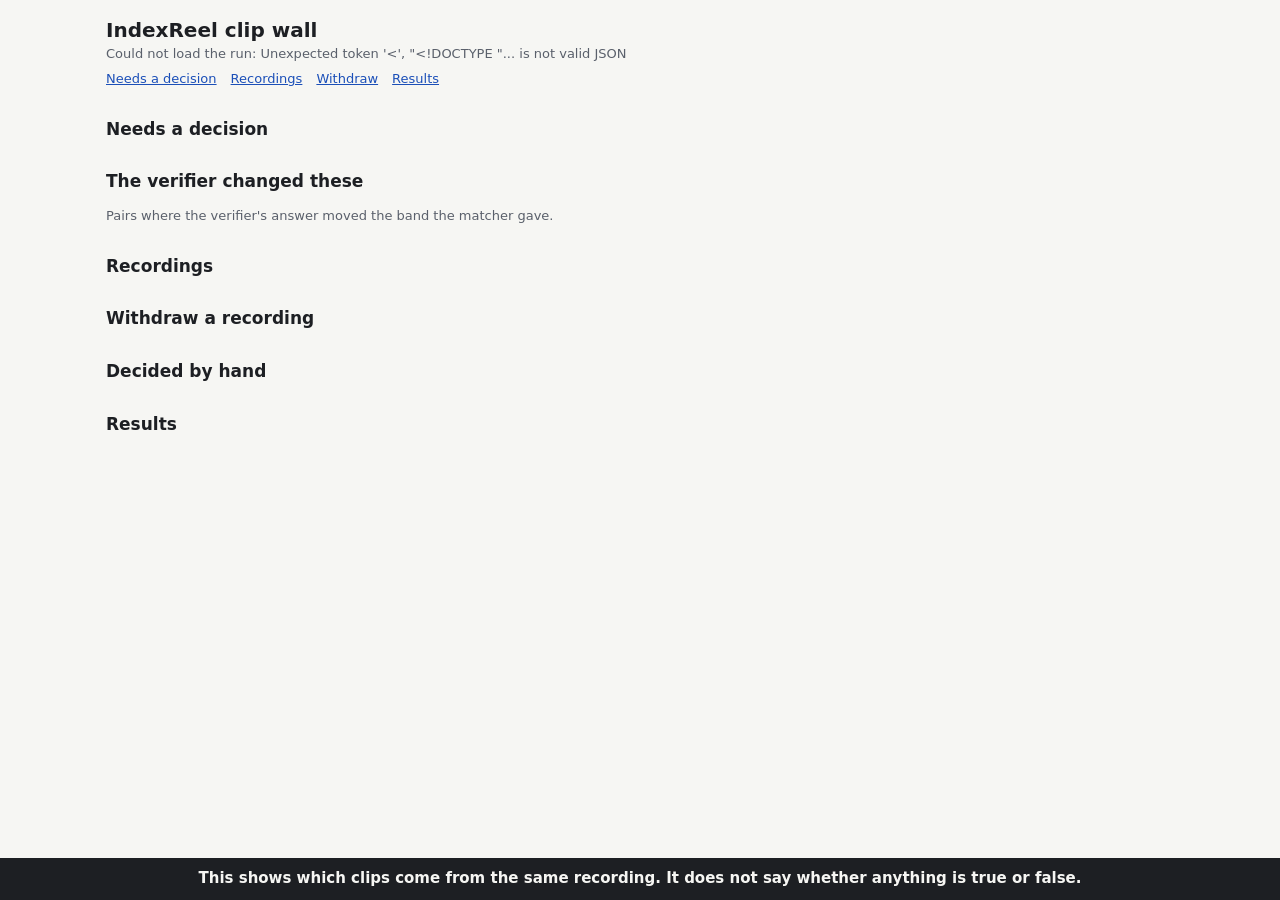
==== src/indexreel/wall/index.html @ c5a27085 "Earlier copies: each copy line says how it was checked. A copy trace marked automatic (the verifier " ====
<!doctype html>
<html lang="en">
<head>
<meta charset="utf-8">
<meta name="viewport" content="width=device-width, initial-scale=1">
<meta name="mode" content="live">
<title>IndexReel clip wall</title>
<style>
:root {
  --bg: #f6f6f3; --card: #ffffff; --ink: #1d1f23; --muted: #5a606b; --line: #d6d8dd;
  --merged: #1f6f43; --unresolved: #9a5b00; --apart: #5a606b; --single: #3b4a6b; --hand: #5b3fa0;
  --accent: #1b4fb8; --warn-bg: #fff3d6; --lost: #b3261e;
}
@media (prefers-color-scheme: dark) {
  :root {
    --bg: #15171a; --card: #1e2125; --ink: #e8e9ec; --muted: #a2a8b3; --line: #343941;
    --merged: #5fcf94; --unresolved: #f0b04a; --apart: #a2a8b3; --single: #8fa6d8; --hand: #b9a4f2;
    --accent: #7fa6ff; --warn-bg: #3a3020; --lost: #ff8a80;
  }
}
* { box-sizing: border-box; }
body { margin: 0; background: var(--bg); color: var(--ink); font: 15px/1.45 system-ui, sans-serif; padding-bottom: 64px; }
header, main { max-width: 1100px; margin: 0 auto; padding: 0 16px; }
header { padding-top: 16px; }
h1 { font-size: 20px; margin: 0; }
h2 { font-size: 17px; margin: 28px 0 8px; }
a { color: var(--accent); }
summary { cursor: pointer; margin: 8px 0; font-weight: 600; }
.muted { color: var(--muted); }
.small { font-size: 13px; }
.card { background: var(--card); border: 1px solid var(--line); border-radius: 8px; padding: 12px; margin: 0 0 12px; }
.badge { display: inline-block; border: 1px solid currentColor; border-radius: 4px; padding: 0 6px; font-size: 12px; font-weight: 600; }
.merged { color: var(--merged); } .unresolved { color: var(--unresolved); } .apart { color: var(--apart); }
.single, .compilation, .partial { color: var(--single); } .hand { color: var(--hand); }
.chips { display: flex; flex-wrap: wrap; gap: 6px; margin: 8px 0; }
.chip { border: 1px solid var(--line); border-radius: 4px; padding: 2px 8px; font-size: 13px; }
.pair { display: grid; grid-template-columns: minmax(0, 340px) minmax(0, 1fr); gap: 16px; }
@media (max-width: 700px) { .pair { grid-template-columns: 1fr; } }
.pair img { width: 100%; height: auto; border: 1px solid var(--line); border-radius: 4px; display: block; }
.noimg { border: 1px dashed var(--line); border-radius: 4px; padding: 24px 8px; text-align: center; }
.meter { position: relative; height: 10px; background: var(--line); border-radius: 5px; margin: 14px 0 4px; }
.meter i { position: absolute; top: -4px; width: 2px; height: 18px; background: var(--ink); }
.meter b { position: absolute; top: -3px; width: 14px; height: 14px; margin-left: -7px; border-radius: 50%; background: var(--accent); }
.times { border-collapse: collapse; font-size: 13px; margin: 6px 0; }
.times td, .times th { padding: 1px 10px 1px 0; text-align: left; font-weight: normal; }
.times th { color: var(--muted); }
.actions { display: flex; flex-wrap: wrap; gap: 8px; align-items: center; margin-top: 10px; }
button { font: inherit; padding: 5px 12px; border-radius: 6px; border: 1px solid var(--line); background: var(--card); color: var(--ink); cursor: pointer; }
button:hover:not(:disabled) { border-color: var(--accent); }
button:disabled { opacity: .5; cursor: wait; }
button.yes { border-color: var(--merged); } button.no { border-color: var(--apart); }
input[type=text] { font: inherit; padding: 5px 8px; border: 1px solid var(--line); border-radius: 6px; background: var(--card); color: var(--ink); flex: 1 1 160px; min-width: 0; }
:focus-visible { outline: 2px solid var(--accent); outline-offset: 2px; }
.warn { background: var(--warn-bg); border-radius: 6px; padding: 6px 10px; margin: 8px 0; font-size: 13px; }
.err { color: var(--lost); font-size: 13px; }
select { font: inherit; padding: 5px 8px; border: 1px solid var(--line); border-radius: 6px; background: var(--card); color: var(--ink); max-width: 100%; }
.claims { margin: 4px 0 12px; padding-left: 20px; }
.claims li { margin: 2px 0; }
.lost-h { color: var(--lost); }
nav { margin: 6px 0 0; font-size: 13px; display: flex; gap: 14px; flex-wrap: wrap; }
.history { margin-top: 6px; }
.post { border: 1px solid var(--line); border-radius: 8px; padding: 8px 10px; max-width: 320px; flex: 1 1 240px; min-width: 0; font-size: 13px; overflow-wrap: anywhere; }
.claim .quote { margin: 6px 0; }
mark { background: var(--warn-bg); color: inherit; padding: 0 2px; border-radius: 3px; outline: 1px solid var(--line); }
.claim-note { margin: 4px 0; }
.post-line { margin: 2px 0 2px 12px; }
.post q { display: block; margin: 4px 0; quotes: none; overflow-wrap: anywhere; }
table.res { border-collapse: collapse; width: 100%; min-width: 640px; table-layout: fixed; font-size: 14px; }
table.res th:nth-child(1) { width: 36%; } table.res th:nth-child(2) { width: 22%; } table.res th:nth-child(3) { width: 16%; }
table.res th:nth-child(4) { width: 11%; } table.res th:nth-child(5) { width: 15%; }
table.res td { overflow-wrap: anywhere; }
table.res th, table.res td { text-align: left; padding: 6px 8px; border-bottom: 1px solid var(--line); vertical-align: top; }
table.res th { color: var(--muted); font-weight: 600; font-size: 13px; }
.res-note { color: var(--muted); font-size: 12px; }
.pass { color: var(--merged); } .fail { color: var(--lost); } .reported, .notrun { color: var(--muted); }
.res-wrap { overflow-x: auto; }
#recorded { background: var(--warn-bg); border-bottom: 1px solid var(--line); padding: 8px 16px; text-align: center; font-weight: 600; }
#disclaimer { position: fixed; left: 0; right: 0; bottom: 0; background: var(--ink); color: var(--bg); padding: 10px 16px; text-align: center; font-weight: 600; }
</style>
</head>
<body>
<div id="recorded" hidden>This is a recorded run. Decisions are shown, not editable, and nothing you click here is saved.</div>
<header>
  <h1>IndexReel clip wall <a id="newrun" class="small" href="../../" hidden>New run</a></h1>
  <div id="runinfo" class="muted small"></div>
  <nav aria-label="Sections"><a href="#h-todo">Needs a decision</a><a href="#h-recs">Recordings</a><a href="#h-trace" id="trace-nav" hidden>Earlier copies</a><a href="#h-sync" id="sync-nav" hidden>Same moment</a><a href="#h-claims" id="claims-nav" hidden>Claims</a><a href="#h-with">Withdraw</a><a href="#h-res">Results</a></nav>
</header>
<main>
  <section aria-labelledby="h-todo"><h2 id="h-todo">Needs a decision</h2><div id="todo"></div></section>
  <section aria-labelledby="h-comp" id="comp-sec" hidden><h2 id="h-comp">Possible compilations</h2><p class="muted small">A clip that seems to be cut from several recordings. Experimental: the rule that finds these failed 2 of its 4 frozen test bars. Until a person confirms it, the clip stays joined to its sources.</p><div id="comp"></div></section>
  <section aria-labelledby="h-ver"><h2 id="h-ver">The verifier changed these</h2><p class="muted small">Pairs where the verifier's answer moved the band the matcher gave.</p><div id="ver"></div></section>
  <section aria-labelledby="h-recs"><h2 id="h-recs">Recordings</h2><div id="recs"></div></section>
  <section aria-labelledby="h-trace" id="trace-sec" hidden><h2 id="h-trace">Earlier copies</h2><p class="muted small">Posts of the same footage found by searching for what each recording shows, not what any post says. A post time is when it was posted, not when it was filmed. This does not say whether any claim is true or false: read both sets of claims and decide.</p><div id="trace"></div></section>
  <section aria-labelledby="h-sync" id="sync-sec" hidden><h2 id="h-sync">Same moment <span class="badge unresolved">exploratory</span></h2><div id="sync"></div></section>
  <section aria-labelledby="h-claims" id="claims-sec" hidden><h2 id="h-claims">Claims to review</h2><p class="muted small" id="claims-intro"></p><div id="claims"></div></section>
  <section aria-labelledby="h-with"><h2 id="h-with">Withdraw a recording</h2><div id="withdraw"></div></section>
  <section aria-labelledby="h-hand"><h2 id="h-hand">Decided by hand</h2><div id="hand"></div></section>
  <section aria-labelledby="h-res"><h2 id="h-res">Results</h2><div id="results"></div></section>
</main>
<div id="disclaimer" role="note">This shows which clips come from the same recording. It does not say whether anything is true or false.</div>
<!--DATA-->
<script>
const RECORDED = document.querySelector('meta[name="mode"]').content === "recorded";
let S = null, wClip = "";
const esc = (v) => String(v).replace(/[&<>"']/g, (c) => ({"&": "&amp;", "<": "&lt;", ">": "&gt;", '"': "&quot;", "'": "&#39;"}[c]));
const num = (x, d = 2) => Number(x).toFixed(d);
const pairById = () => Object.fromEntries(S.pairs.map((p) => [p.id, p]));

function meter(p) {
  const th = S.thresholds, at = (v) => Math.min(100, Math.max(0, v * 100));
  return `<div class="meter" role="img" aria-label="aligned score ${num(p.aligned)}, merge at ${num(th.merge_at)}, floor ${num(th.floor)}">
    <i style="left:${at(th.floor)}%" title="floor"></i><i style="left:${at(th.merge_at)}%" title="merge at"></i><b style="left:${at(p.aligned)}%"></b></div>
    <div class="small muted">aligned <strong>${num(p.aligned)}</strong> · merge at ${num(th.merge_at)} · floor ${num(th.floor)} · best-match ${num(p.score)}</div>`;
}

// a clip's display name: "post N" (its place in the run) when the run knows the post, else its id
const nm = (id) => { const i = S.clips.findIndex((c) => c.id === id); return i >= 0 && S.clips[i].source ? `post ${i + 1}` : esc(id); };

function evidence(p) {
  if (!p.evidence) return `<div class="noimg muted small">no evidence image for this pair</div>`;
  const src = p.evidence.split("/").map(encodeURIComponent).join("/");
  const rows = p.evidence_times.map(([ta, tb]) => `<tr><td>${esc(ta)} s</td><td>${esc(tb)} s</td></tr>`).join("");
  return `<img src="${src}" alt="aligned frames of ${nm(p.a)} and ${nm(p.b)}">
    <table class="times"><tr><th>${nm(p.a)}</th><th>${nm(p.b)}</th></tr>${rows}</table>`;
}

function sharedNote(p) {
  if (!p.shared || !p.shared.length) return "";
  const cover = p.cover ? ` (${nm(p.a)}: ${num(p.cover[0] * 100, 0)}% of the clip, ${nm(p.b)}: ${num(p.cover[1] * 100, 0)}%)` : "";
  const recOf = (clip) => (S.recordings.find((r) => r.members.includes(clip)) || {}).id;
  return p.shared.map((g) => {
    const span = `${num(g.start_s, 1)}–${num(g.end_s, 1)} s`;
    if (g.recording === recOf(g.clip))  // both clips are already one recording through other links
      return `<div class="warn small">${nm(g.clip)} shares only part of its footage with ${nm(g.clip === p.a ? p.b : p.a)} over ${span} (same recording, joined through other links). Only part of this clip matches here.${cover}</div>`;
    return `<div class="warn small">${nm(g.clip)} shares footage with ${esc(g.recording)} over ${span}. Only part of this clip matches; not counted as a copy (experimental rule).${cover}</div>`;
  }).join("");
}

const VERDICT_WORDS = {same: "same recording", different: "different footage", abstain: "unsure"};

function history(p) {
  const v = p.verify, chain = [`Matcher: ${p.matcher} (aligned ${num(p.aligned)}, best-match ${num(p.score)})`];
  if (v.verdict) chain.push(`Verifier: ${VERDICT_WORDS[v.verdict] || v.verdict}`);
  if (p.decision) chain.push(`Person: ${p.decision.action === "approve_merge" ? "approved the merge" : "split the pair"}`);
  let verdict = "";
  if (v.verdict) {
    const reason = String(v.reason || "").replace(/^re-asked,\s*/i, "");
    // only the judge's own same_event answer (full-fidelity re-ask) says "same event"; "unsure" or empty says nothing
    const event = v.verdict === "different" && v.same_event === "yes";
    verdict = `<div class="small"><strong>Verifier says: ${esc(VERDICT_WORDS[v.verdict] || v.verdict)}${event ? " (same event, different footage)" : ""}</strong>${v.confidence ? ` <span class="muted">confidence ${esc(v.confidence)}</span>` : ""}</div>` +
      (reason ? `<div class="small muted">${event ? "It names what the two clips share, not what makes them one recording: " : "Reason given: "}${esc(reason)}</div>` : "");
  }
  return `<div class="small history">${verdict}<div><strong>History</strong> ${chain.map(esc).join(" → ")}</div></div>`;
}

function pairCard(p) {
  const d = p.decision;
  const hand = d ? `<span class="badge hand">${esc(d.action === "approve_merge" ? "approved by hand" : "split by hand")}</span>` : "";
  const note = d && d.note ? `<div class="small muted">Your note: ${esc(d.note)}</div>` : "";
  const mirrored = p.mirrored ? " · one clip mirrored" : "";
  const off = (p.offset_s >= 0 ? "+" : "") + num(p.offset_s, 1);
  const span = p.core
    ? `matching core: ${nm(p.a)} ${num(p.core[0][0], 1)}–${num(p.core[0][1], 1)} s · ${nm(p.b)} ${num(p.core[1][0], 1)}–${num(p.core[1][1], 1)} s`
    : `${nm(p.a)} ${num(p.a_span[0], 1)}–${num(p.a_span[1], 1)} s · ${nm(p.b)} ${num(p.b_span[0], 1)}–${num(p.b_span[1], 1)} s`;
  return `<article class="card" id="pair-${esc(p.id)}" data-pair="${esc(p.id)}">
    <div><strong>${nm(p.a)}</strong> ↔ <strong>${nm(p.b)}</strong> <span class="badge ${esc(p.band)}">${esc(p.band)}</span> ${hand}</div>
    <div class="pair">
      <div>${evidence(p)}</div>
      <div>${meter(p)}
        <div class="small muted">${span} · offset ${off} s${mirrored}</div>
        ${sharedNote(p)}${history(p)}${note}
        ${RECORDED ? "" : `<div class="actions">
          <input type="text" aria-label="Note for ${esc(p.a)} and ${esc(p.b)}" placeholder="Note (optional)" maxlength="500">
          <button class="yes" data-action="approve_merge" ${d && d.action === "approve_merge" ? "disabled" : ""}>Approve merge</button>
          <button class="no" data-action="split" ${d && d.action === "split" ? "disabled" : ""}>Split</button>
          ${d ? `<button data-action="reset">Reset to matcher</button>` : ""}
        </div>
        <div class="err" role="alert"></div>`}
      </div>
    </div></article>`;
}

const safeUrl = (u) => (/^https?:\/\//i.test(String(u || "")) ? String(u) : "");

function postCard(src, detail) {
  const who = src.account ? `<strong>@${esc(String(src.account).replace(/^@/, ""))}</strong>` : "<strong>unknown account</strong>";
  const meta = [src.platform, src.posted_at].filter(Boolean).map(esc).join(" · ");
  const caption = src.caption ? `<q>${esc(String(src.caption).slice(0, 240))}</q>` : "";
  const url = safeUrl(src.url), link = url ? `<a href="${esc(url)}" target="_blank" rel="noopener noreferrer">${esc(url)}</a>` : "";
  return `<div class="post">${detail ? `<div class="small muted">${detail}</div>` : ""}${who} <span class="muted">${meta}</span>${caption}<div class="small">${link}</div></div>`;
}

// a clip as its post (account, time, caption) when the run knows it, else its id
function clipLabel(id, withCaption = true) {
  const c = S.clips.find((x) => x.id === id), src = c && c.source;
  if (!src) return `<strong>${esc(id)}</strong>`;
  const who = src.account ? ` @${esc(String(src.account).replace(/^@/, ""))}` : "";
  const cap = src.caption ? String(src.caption).slice(sharedPrefix()).replace(/^[\s.,;:–-]+/, "") : "";
  const caption = cap && withCaption ? ` <q>${esc(cap.slice(0, 90))}${cap.length > 90 ? "…" : ""}</q>` : "";
  return `<strong>${nm(id)}</strong>${who} <span class="muted">${esc(src.posted_at || "")}</span>${caption}`;
}

// length of the start that every caption of the run has in common (cut back to a word boundary), so cards show what differs
function sharedPrefix() {
  const caps = S.clips.map((c) => c.source && c.source.caption).filter(Boolean).map(String);
  if (caps.length < 2) return 0;
  let n = 0;
  while (caps.every((t) => t[n] !== undefined && t[n] === caps[0][n])) n++;
  while (n > 0 && /\w/.test(caps[0][n] || "") && !/\s/.test(caps[0][n - 1])) n--;  // never cut a word in half
  return n;
}

const stretchOf = (g, links) => `<li><div>${num(g.start_s, 1)} to ${num(g.end_s, 1)} s comes from: ${g.clips.map((c) => `<div class="post-line">${clipLabel(c)}</div>`).join("")}</div><div class="small muted">from ${links}</div></li>`;

const fmtSpan = (g) => `${num(g.start_s, 1)} to ${num(g.end_s, 1)} s`;
const clipActions = (clip, buttons) => RECORDED ? "" : `<div class="actions" data-clip="${esc(clip)}">
    <input type="text" aria-label="Note for ${esc(clip)}" placeholder="Note (optional)" maxlength="500">${buttons}</div><div class="err" role="alert"></div>`;

function compCard(sg) {
  const P = pairById(), c = S.clips.find((x) => x.id === sg.clip);
  const segs = sg.segments.map((g) => stretchOf(g, g.links.map((id) => `<a href="#pair-${esc(id)}">${esc(id)}</a>`).join(", "))).join("");
  const linked = [...new Set(sg.segments.flatMap((g) => g.links))];
  return `<article class="card" id="clip-${esc(sg.clip)}"><div><strong>${esc(sg.clip)}</strong> <span class="badge unresolved">possible compilation</span></div>
    ${c && c.source ? postCard(c.source, "") : ""}
    <p class="small">This clip may be made of stretches of different recordings, in its own timeline:</p><ul class="claims">${segs}</ul>
    <p class="small muted">Confirm: those sources stay separate recordings and this clip becomes a recording of its own; its links turn partial. Dismiss: the clip stays joined as it is.</p>
    ${clipActions(sg.clip, `<button class="yes" data-action="confirm_compilation">Confirm compilation</button><button class="no" data-action="dismiss_compilation">Dismiss</button>`)}
    <details><summary>Evidence: ${linked.length} pair${linked.length === 1 ? "" : "s"}</summary>${linked.map((id) => pairCard(P[id])).join("")}</details></article>`;
}

function confirmedCard(clip, d) {
  return `<article class="card"><div>${clipLabel(clip)} <span class="badge hand">compilation confirmed by hand</span></div>
    <div class="small muted">Its stretches stay separate recordings; the clip is a recording of its own and its links are partial.</div>
    ${d.note ? `<div class="small muted">Your note: ${esc(d.note)}</div>` : ""}
    ${clipActions(clip, `<button data-action="dismiss_compilation">Dismiss compilation</button>`)}</article>`;
}

function dismissedCard(clip, d) {
  return `<article class="card"><div><strong>${esc(clip)}</strong> <span class="badge hand">compilation suggestion dismissed by hand</span></div>
    ${d.note ? `<div class="small muted">Your note: ${esc(d.note)}</div>` : ""}
    ${clipActions(clip, `<button class="yes" data-action="confirm_compilation">Confirm compilation instead</button>`)}</article>`;
}

function recCard(r) {
  const byId = Object.fromEntries(S.clips.map((c) => [c.id, c]));
  const chips = r.members.map((m) => {
    const c = byId[m], crop = c.crop && c.crop.method !== "none" ? ` · cropped (${esc(c.crop.method)})` : "";
    const detail = `${nm(m)} · ${num(c.duration_s, 1)} s${crop}`;
    return c.source ? postCard(c.source, detail) : `<span class="chip">${detail}</span>`;
  }).join("");
  const P = pairById();
  const open = r.unresolved_pairs.map((id) => `<a href="#pair-${esc(id)}">${esc(id)}</a>`).join(", ");
  const conflicts = r.conflicts.length
    ? `<div class="warn">Contradiction: ${r.conflicts.map(esc).join(", ")} ${r.conflicts.length > 1 ? "are" : "is"} apart although both clips are in this recording. Merging is not transitive; decide which pair is wrong.</div>` : "";
  const waiting = open ? `<div class="small muted">Waiting on: ${open}</div>` : "";
  const segs = (r.segments || []).map((g) => stretchOf(g, g.links.map((id) => `<a href="#pair-${esc(id)}">${esc(id)}</a>`).join(", "))).join("");
  const comp = segs ? `<div class="small">Compilation (confirmed by a person; experimental: the rule that finds these failed 2 of its 4 frozen test bars): this clip contains footage of other recordings, each over its own stretch.<ul class="claims">${segs}</ul>${clipActions(r.members[0], `<button data-action="dismiss_compilation">Dismiss compilation</button>`)}</div>` : "";
  const sharedSegs = Object.entries(r.partial || {}).flatMap(([clip, gs]) => gs.map((g) => `<li>${esc(clip)} ${g.recording === r.id ? `shares only part of its footage with ${g.clips.map(esc).join(", ")} (same recording)` : `shares footage with ${esc(g.recording)} (${g.clips.map(esc).join(", ")})`} over ${fmtSpan(g)}, from ${g.links.map((id) => `<a href="#pair-${esc(id)}">${esc(id)}</a>`).join(", ")}</li>`)).join("");
  const sharedBox = sharedSegs ? `<div class="small">Partly shared footage (only part of the clip matches; nothing is joined by these pairs). Experimental rule: on its frozen test it flagged 11 of 16 partial copies, so misses stay joined as before; it demoted no full copy and made no wrong statement:<ul class="claims">${sharedSegs}</ul></div>` : "";
  const linked = [...new Set([...(r.segments || []).flatMap((g) => g.links), ...Object.values(r.partial || {}).flatMap((gs) => gs.flatMap((g) => g.links))])];
  return `<article class="card"><div><strong>${esc(r.id)}</strong> <span class="badge ${esc(r.status)}">${esc(r.status)}</span>
    <span class="muted small">${r.members.length} clip${r.members.length === 1 ? "" : "s"}</span></div>
    <div class="chips">${chips}</div>${conflicts}${waiting}${comp}${sharedBox}
    ${r.evidence_pairs.length ? `<details><summary>Evidence: ${r.evidence_pairs.length} merged pair${r.evidence_pairs.length === 1 ? "" : "s"}</summary>${r.evidence_pairs.map((id) => pairCard(P[id])).join("")}</details>` : ""}
    ${linked.length ? `<details><summary>Evidence: ${linked.length} partial pair${linked.length === 1 ? "" : "s"} (compilation or shared footage)</summary>${linked.map((id) => pairCard(P[id])).join("")}</details>` : ""}</article>`;
}

// the caption of a clip with the claim's quote marked, so a person can check the words against what the post says
function quoted(clip, quote) {
  const c = S.clips.find((x) => x.id === clip), cap = c && c.source && c.source.caption ? String(c.source.caption) : "";
  const i = quote ? cap.indexOf(quote) : -1;
  if (i < 0) return `<div class="warn small">The quote was not found in this post's caption: ${esc(quote || "(empty)")}</div>${cap ? `<div class="small muted">${esc(cap)}</div>` : ""}`;
  return `<div class="quote small">${esc(cap.slice(0, i))}<mark>${esc(quote)}</mark>${esc(cap.slice(i + quote.length))}</div>`;
}

const CLAIM_BADGE = {suggested: "unresolved", approved: "merged", rejected: "apart"};

function claimCard(r) {
  const buttons = RECORDED ? "" : `<div class="actions">
      <input type="text" aria-label="Note for ${esc(r.claim_id)} on ${esc(r.clip)}" placeholder="Note (optional)" maxlength="500">
      <button class="yes" data-action="approve_claim" ${r.status === "approved" ? "disabled" : ""}>Approve</button>
      <button class="no" data-action="reject_claim" ${r.status === "rejected" ? "disabled" : ""}>Reject</button>
      ${r.status === "suggested" ? "" : `<button data-action="reset_claim">Back to suggested</button>`}</div><div class="err" role="alert"></div>`;
  return `<article class="card claim" data-clip="${esc(r.clip)}" data-claim="${esc(r.claim_id)}">
    <div><strong>${esc(r.claim_id)}</strong> ${esc(r.claim_text)} <span class="badge ${CLAIM_BADGE[r.status]}">${esc(r.status)}</span></div>
    <div class="claim-note small">${clipLabel(r.clip, false)}</div>${quoted(r.clip, r.quote)}${buttons}</article>`;
}

function claimsBox() {
  const sec = document.getElementById("claims-sec"), nav = document.getElementById("claims-nav");
  sec.hidden = nav.hidden = !(S.claim_review && S.claim_rows && S.claim_rows.length);
  if (sec.hidden) return;
  const order = {suggested: 0, approved: 1, rejected: 2}, rows = [...S.claim_rows].sort((a, b) => order[a.status] - order[b.status]);
  const n = (st) => S.claim_rows.filter((r) => r.status === st).length;
  document.getElementById("claims-intro").textContent = `${n("suggested")} suggested, ${n("approved")} approved, ${n("rejected")} rejected. Only approved claims count in Withdraw. The marked words are the part of the post's caption each claim rests on.`;
  document.getElementById("claims").innerHTML = rows.map(claimCard).join("");
}

const DATE_CHECK = {editable: "this platform lets the uploader change the date", id_agrees: "the post's own id agrees with this date", id_differs: "the post's own id does not agree with this date"};
const day = (t) => String(t || "").slice(0, 10);

// one confirmed copy: where and when it was posted, link, and (with the caption) what its own post says
function copyLine(c, claimed) {
  const url = safeUrl(c.url), link = url ? `<a href="${esc(url)}" target="_blank" rel="noopener noreferrer">${esc(url)}</a>` : "no link";
  const when = c.posted_at ? `posted on ${esc(c.platform || "unknown platform")} on ${esc(day(c.posted_at))}` : `${esc(c.platform || "unknown platform")}, no usable post date`;
  const rel = c.earlier === "1" ? (c.shown ? "" : " (also posted before the claimed date)")
    : c.earlier === "0" ? " (not posted before the claimed date)" : "";
  const via = c.leak_copy ? ` <span class="muted">found only by a web search that also read fact-checking pages</span>` : "";
  const check = DATE_CHECK[c.date_check] ? ` <span class="muted">${DATE_CHECK[c.date_check]}</span>` : "";
  const how = c.automatic ? ` <span class="badge merged">automatic: same footage</span>${c.geo_detail ? ` <span class="muted">${esc(c.geo_detail)}</span>` : ""}`
    : ` <span class="badge unresolved">confirmed by matching, check it yourself</span>`;  // automatic only when verify and the geometric check both said same
  return `<div>${when}, ${c.account ? `@${esc(String(c.account).replace(/^@/, ""))}` : "unknown account"}, ${link}${rel}${check}${via}${how}</div>`;
}

function traceCard(id, t) {
  const rec = S.recordings.find((r) => r.id === id), members = rec ? rec.members : [];
  const shown = t.copies.find((c) => c.shown), others = t.copies.filter((c) => !c.shown).sort((a, b) => String(a.posted_at).localeCompare(String(b.posted_at)));
  const claims = (S.claim_rows || []).filter((r) => r.status === "approved" && members.includes(r.clip));
  const claimed = t.claimed ? ` · the claimed date is ${esc(day(t.claimed))}.` : "";
  let head;
  if (shown) {
    const img = shown.evidence ? `<img src="${shown.evidence.split("/").map(encodeURIComponent).join("/")}" alt="three aligned frame pairs, this recording on the left and the earlier copy on the right">` : `<div class="noimg muted small">no evidence image</div>`;
    const input = (S.clips.find((c) => c.id === members[0]) || {}).source || {}, credit = input.credit ? `Credit: ${esc(input.credit)}. ` : "";
    const by = shown.account ? ` by @${esc(String(shown.account).replace(/^@/, ""))}` : "";
    head = `<div><strong>Earliest confirmed copy found:</strong> ${copyLine(shown)}</div>
      <div class="pair"><div>${img}<div class="small muted">${credit}Copy posted${by}${shown.platform ? ` on ${esc(shown.platform)}` : ""}. This recording on the left, the copy on the right.</div></div><div>
        <div class="small muted">What that copy's own post says</div>${shown.caption ? `<q class="small">${esc(shown.caption)}</q>` : `<div class="small muted">no caption</div>`}
        <div class="small muted" style="margin-top:8px">Claims approved for this recording today</div>
        ${claims.length ? `<ul class="claims small">${claims.map((r) => `<li><strong>${esc(r.claim_id)}</strong> ${esc(r.claim_text)}</li>`).join("")}</ul>` : `<div class="small muted">none approved</div>`}
      </div></div>`;
  } else {
    head = `<div>No ${t.possible.length ? "confirmed earlier copy" : "earlier upload of this footage"} was found among ${esc(t.searched)} post${t.searched === 1 ? "" : "s"} searched. That does not mean the footage is new.</div>`;
  }
  const list = others.length ? `<div class="small" style="margin-top:8px"><strong>${shown ? "Other" : "Confirmed"} copies</strong>${others.map((c) => copyLine(c)).join("")}</div>` : "";
  const lead = (p) => {
    const url = safeUrl(p.url), link = url ? `<a href="${esc(url)}" target="_blank" rel="noopener noreferrer">${esc(url)}</a>` : "no link";
    const img = p.evidence ? `<img src="${p.evidence.split("/").map(encodeURIComponent).join("/")}" alt="aligned frames of this recording and the possible source" style="max-width:340px">` : "";
    return `<div style="margin-top:6px">${esc(p.platform || "unknown platform")}, ${p.account ? `@${esc(String(p.account).replace(/^@/, ""))}` : "unknown account"}, ${link}${img}</div>`;
  };
  const possible = t.possible.length ? `<div class="warn small"><strong>Possible earlier source: check it yourself</strong><div>Not confirmed as a copy, and no date is claimed for it. The verifier found a different recording of the same place or event; look at both before you decide.</div>${t.possible.map(lead).join("")}</div>` : "";
  const leak = t.leak ? `<div class="small muted" style="margin-top:6px">The web search for this recording also read fact-checking pages.</div>` : "";
  return `<article class="card"><div><strong>${esc(id)}</strong> <span class="muted small">${members.map(nm).join(", ")}${claimed}</span></div>${head}${list}${possible}${leak}</article>`;
}

function traceBox() {
  const sec = document.getElementById("trace-sec"), nav = document.getElementById("trace-nav");
  sec.hidden = nav.hidden = !S.trace;
  if (!S.trace) return;
  document.getElementById("trace").innerHTML = Object.entries(S.trace).map(([id, t]) => traceCard(id, t)).join("");
}

// two recordings whose sound lines up at one lag: the matcher's result, live page only (private footage)
function syncBox() {
  const sec = document.getElementById("sync-sec"), nav = document.getElementById("sync-nav"), s = S.sync;
  sec.hidden = nav.hidden = !s;
  if (!s) return;
  if (s.error) {
    document.getElementById("sync").innerHTML = `<p class="err" role="alert">Sync result not usable: ${esc(s.error)}</p>`;
    return;
  }
  // lag_s: a sound at time t in a is at t + lag_s in b, so a negative lag means b's recording began after a's
  const order = s.lag_s === 0 ? `${esc(s.b)} and ${esc(s.a)} started together` : `${esc(s.b)} started ${num(Math.abs(s.lag_s), 1)} s ${s.lag_s < 0 ? "after" : "before"} ${esc(s.a)}`;
  const checks = [s.clap_lag_s != null ? `a clap filmed by both (${num(s.clap_lag_s)} s)` : "", s.metadata_lag_s != null ? `the files' clocks (${num(s.metadata_lag_s, 0)} s)` : ""].filter(Boolean);
  const checked = checks.length ? `<p class="small muted">Checked against ${checks.join(" and ")}.</p>` : "";
  const atClap = s.clap_lag_s != null && Math.abs(s.lag_s - s.clap_lag_s) <= 0.2 ? ", where the clap filmed by both puts it" : "";
  const strength = `peak z ${num(s.peak, 1)}${s.bar != null ? `, bar ${num(s.bar, 0)}` : ""}, sidelobe ratio ${num(s.sidelobe_ratio, 2)}`;
  const claimed = s.rule_passed === true;  // only a pair the frozen rule accepted may be called the same moment
  const head = claimed ? `These two recordings' sound lines up: ${order}. Two cameras recorded the same moment.`
    : s.rule_passed === false ? "Not enough shared sound to say these two recordings caught the same moment."
    : "No verdict from the sound rule, so nothing is claimed about these two recordings.";
  const note = claimed ? `Exploratory: this method is not scored yet. It compares sound only and says nothing about whether any claim about the footage holds.`
    : `The strongest sound match is at ${num(Math.abs(s.lag_s), 2)} s${atClap}, but it is too weak to claim (${strength}). Exploratory: it compares sound only, and the frames below show the same place, not a shared event.`;
  const pairs = s.pairs.map((p) => `<figure style="margin:0 0 10px"><img src="sync/${encodeURIComponent(p.image)}" alt="${esc(s.a)} at ${num(p.a_s, 1)} s and ${esc(s.b)} at ${num(p.b_s, 1)} s" style="max-width:100%"><figcaption class="small muted">${esc(s.a)} ${num(p.a_s, 1)} s · ${esc(s.b)} ${num(p.b_s, 1)} s</figcaption></figure>`).join("");
  document.getElementById("sync").innerHTML = `<div class="card">
    <p><strong>${head}</strong></p><p class="small muted">${note}</p>
    ${claimed ? "" : `<p class="small muted">Frames at the strongest sound match:</p>`}${pairs}${claimed ? checked : ""}<p class="small muted">${claimed ? `Sound match: ${strength}. ` : ""}Private footage: this box is not in an export.</p></div>`;
}

function withdrawBox() {
  const box = document.getElementById("withdraw");
  if (!S.claims) {
    box.innerHTML = `<p class="muted">No claims sheet. Start the wall with <code>--claims claims.csv</code> to see which claims lose their video support.</p>`;
    return;
  }
  const keep = S.recordings.find((r) => r.members.includes(wClip)) || S.recordings[0];
  wClip = keep.members[0];
  const opts = S.recordings.map((r) => `<option value="${esc(r.members[0])}" ${r === keep ? "selected" : ""}>${esc(r.id)} (${esc(r.status)}): ${r.members.map(nm).join(", ")}</option>`).join("");
  const pending = S.claim_review ? S.claim_rows.filter((r) => r.status === "suggested").length : 0;
  const note = pending ? `<p class="small muted">${pending} suggested claim row${pending === 1 ? " is" : "s are"} not counted until approved (see Claims to review).</p>` : "";
  box.innerHTML = `<div class="card"><label>Withdraw recording <select id="wsel">${opts}</select></label>${note}<div id="wbody" aria-live="polite"></div></div>`;
  document.getElementById("wsel").addEventListener("change", (e) => { wClip = e.target.value; loadWithdraw(keepId(e.target.value)); });
  loadWithdraw(keep.id);
}

const keepId = (clip) => S.recordings.find((r) => r.members.includes(clip)).id;

async function loadWithdraw(id) {
  const body = document.getElementById("wbody");
  try {
    let out;
    if (RECORDED) {
      out = DATA.withdraw[id];
    } else {
      const res = await fetch("api/withdraw?recording=" + encodeURIComponent(id));
      out = await res.json();
      if (!res.ok) throw new Error(out.error || res.statusText);
    }
    if (document.getElementById("wbody") !== body) return;
    body.innerHTML = withdrawLists(out);
  } catch (e) {
    body.innerHTML = `<p class="err" role="alert">${esc(e.message)}</p>`;
  }
}

function withdrawLists(out) {
  const w = out.withdrawn, text = (id) => (out.text[id] ? ` ${esc(out.text[id])}` : "");
  const item = (e) => {
    const named = (id) => { const r = S.recordings.find((x) => x.id === id); return `${esc(id)}${r ? ` (${r.members.map(nm).join(", ")})` : ""}`; };
    const left = e.remaining.length ? ` → still cited in ${e.remaining.map(named).join(", ")}` : "";
    const tied = e.tied_by.length ? `; open pairs ${e.tied_by.map((id) => `<a href="#pair-${esc(id)}">${esc(id)}</a>`).join(", ")}` : "";
    const sp = (l) => `${num(l.start_s, 1)} to ${num(l.end_s, 1)} s`;
    const note = (l) => (l.confirmed === false ? ", compilation not yet confirmed" : "");
    const lostSpans = e.lost_spans.map((l) => `<div class="small">${nm(l.clip)} contains footage of ${esc(w.id)} over ${sp(l)}${note(l)}</div>`).join("");
    const partial = e.partial.map((l) => `<div class="small muted">${nm(l.clip)} still supports it over ${sp(l)} (${esc(l.recording)})</div>`).join("");
    const possible = (e.possible || []).map((l) => `<div class="small muted">possible: ${nm(l.clip)} over ${sp(l)} (${esc(l.recording)})${note(l)}</div>`).join("");
    const unconfirmed = (e.unconfirmed || []).map((c) => `<div class="small">Confirm or dismiss the possible compilation <a href="#clip-${esc(c)}">${nm(c)}</a> to decide.</div>`).join("");
    const joins = (e.joins || []).map((j) => {
      const p = S.pairs.find((x) => x.id === j.pair);
      return `<div class="small muted">${esc(j.recording)}: <a href="#pair-${esc(j.pair)}">${p ? `${nm(p.a)} with ${nm(p.b)}` : esc(j.pair)}</a> ${esc(j.how)}</div>`;
    }).join("");
    return `<li><strong>${esc(e.claim_id)}</strong>${text(e.claim_id)}${left}${tied}${joins}${lostSpans}${partial}${possible}${unconfirmed}</li>`;
  };
  const list = (title, rows, cls = "") => `<h3 class="${cls}">${title} (${rows.length})</h3>${rows.length ? `<ul class="claims">${rows.join("")}</ul>` : `<p class="muted small">none</p>`}`;
  const open = w.unresolved_pairs.length ? `<div class="warn">Pairs still undecided against this recording: ${w.unresolved_pairs.map((id) => `<a href="#pair-${esc(id)}">${esc(id)}</a>`).join(", ")}.</div>` : "";
  return `<p>Withdrawn: <strong>${esc(w.id)}</strong> (${esc(w.status)}), clips ${w.members.map(nm).join(", ")}</p>${open}
    ${list("Lose all video support", out.lost.map(item), "lost-h")}
    ${list("Still cited by footage from another recording (not checked to show the same event)", out.kept.map(item))}
    ${list("Undecided: the rest may be the same recording", out.undecided.map(item))}
    ${list("Unaffected", out.unaffected.map((id) => `<li><strong>${esc(id)}</strong>${text(id)}</li>`))}`;
}

function resultsBox() {
  const rows = S.results;
  if (!rows) {
    document.getElementById("results").innerHTML = `<p class="muted">No results file was given.</p>`;
    return;
  }
  const pct = (x, hi) => num(x, hi < 0.05 ? 4 : 2);  // 2/1080 needs 0.0005 to 0.0067, not 0.00 to 0.01
  let group = "", out = "";
  rows.forEach((r) => {
    if (r.group !== group) {
      if (group) out += `</tbody></table></div>`;
      group = r.group;
      out += `<h3>${esc(group)}</h3><div class="res-wrap"><table class="res"><thead><tr><th>Measured</th><th>Result</th><th>Bar</th><th>Verdict</th><th>File</th></tr></thead><tbody>`;
    }
    const value = r.result ? esc(r.result)
      : r.k == null ? "not run yet"
      : `<strong>${esc(r.k)}${r.n ? `/${esc(r.n)}` : ""}</strong>${r.ci ? ` <span class="res-note">95% ${pct(r.ci[0], r.ci[1])} to ${pct(r.ci[1], r.ci[1])}</span>` : ""}`;
    const cls = r.status.toLowerCase().replace(" ", "");
    out += `<tr><td>${esc(r.label)}${r.note ? `<div class="res-note">${esc(r.note)}</div>` : ""}</td><td>${value}</td><td>${esc(r.bar || "")}</td><td><span class="badge ${cls}">${esc(r.status)}</span></td><td class="res-note">${esc(r.source)}</td></tr>`;
  });
  document.getElementById("results").innerHTML = out + (group ? `</tbody></table></div>` : "") +
    `<p class="res-note">Intervals are Wilson 95%. Copies are simulated or filmed by me; none of this is footage from the web.</p>`;
}

function render() {
  const run = S.run;
  const posts = S.clips.some((c) => c.source), n = S.clips.length;
  const nComp = S.recordings.filter((r) => r.status === "compilation").length, nRec = S.recordings.length - nComp;
  document.getElementById("runinfo").textContent = `${n} ${posts ? "post" : "clip"}${n === 1 ? "" : "s"} → ${nRec} recording${nRec === 1 ? "" : "s"}${nComp ? ` + ${nComp} compilation${nComp === 1 ? "" : "s"}` : ""} · ${run.sample} · made ${run.created_utc} · ${S.audit.length} human decision${S.audit.length === 1 ? "" : "s"} logged`;
  const todo = S.pairs.filter((p) => p.band === "unresolved");
  document.getElementById("todo").innerHTML = todo.length ? todo.map(pairCard).join("") : `<p class="muted">Nothing is waiting for a decision.</p>`;
  document.getElementById("comp-sec").hidden = !S.suggestions.length;
  document.getElementById("comp").innerHTML = S.suggestions.map(compCard).join("");
  const ver = S.pairs.filter((p) => p.matcher !== p.computed && !p.decision && p.band !== "unresolved");
  document.getElementById("ver").innerHTML = ver.length ? ver.map(pairCard).join("") : `<p class="muted">The verifier has not moved any pair.</p>`;
  document.getElementById("recs").innerHTML = S.recordings.map(recCard).join("");
  const hand = S.pairs.filter((p) => p.decision && p.band !== "unresolved");
  claimsBox();
  traceBox();
  syncBox();
  withdrawBox();
  resultsBox();
  const dismissed = Object.entries(S.clip_decisions).filter(([, d]) => d.action === "dismiss_compilation");
  const confirmed = Object.entries(S.clip_decisions).filter(([clip, d]) => d.action === "confirm_compilation" && S.recordings.some((r) => r.status === "compilation" && r.members[0] === clip));
  document.getElementById("hand").innerHTML = hand.length + dismissed.length + confirmed.length
    ? hand.map(pairCard).join("") + confirmed.map(([clip, d]) => confirmedCard(clip, d)).join("") + dismissed.map(([clip, d]) => dismissedCard(clip, d)).join("")
    : `<p class="muted">Nothing has been decided by hand yet.</p>`;
}

async function decide(button) {
  const card = button.closest("[data-pair],[data-claim],[data-clip]");
  const input = card.querySelector("input");
  const body = {action: button.dataset.action, note: input ? input.value : ""};
  if (card.dataset.pair) body.pair = card.dataset.pair; else body.clip = card.dataset.clip;
  if (card.dataset.claim) body.claim = card.dataset.claim;
  const buttons = card.querySelectorAll("button");
  buttons.forEach((b) => (b.disabled = true));
  try {
    const res = await fetch("api/decide", {method: "POST", headers: {"Content-Type": "application/json"}, body: JSON.stringify(body)});
    const out = await res.json();
    if (!res.ok) throw new Error(out.error || res.statusText);
    S = out;
    render();
  } catch (e) {
    const err = card.querySelector(".err") || card.nextElementSibling;
    if (err) err.textContent = `Not saved: ${e.message}`;
    buttons.forEach((b) => (b.disabled = false));
  }
}

document.addEventListener("click", (e) => {
  const b = e.target.closest("button[data-action]");
  if (b) decide(b);
});

const DATA = RECORDED ? JSON.parse(document.getElementById("recorded-data").textContent) : null;
document.getElementById("recorded").hidden = !RECORDED;
document.getElementById("newrun").hidden = RECORDED || !/^\/r\//.test(location.pathname);
(RECORDED ? Promise.resolve(DATA.state) : fetch("api/state").then((r) => r.json())).then((s) => { S = s; render(); })
  .catch((e) => { document.getElementById("runinfo").textContent = `Could not load the run: ${e.message}`; });
</script>
</body>
</html>
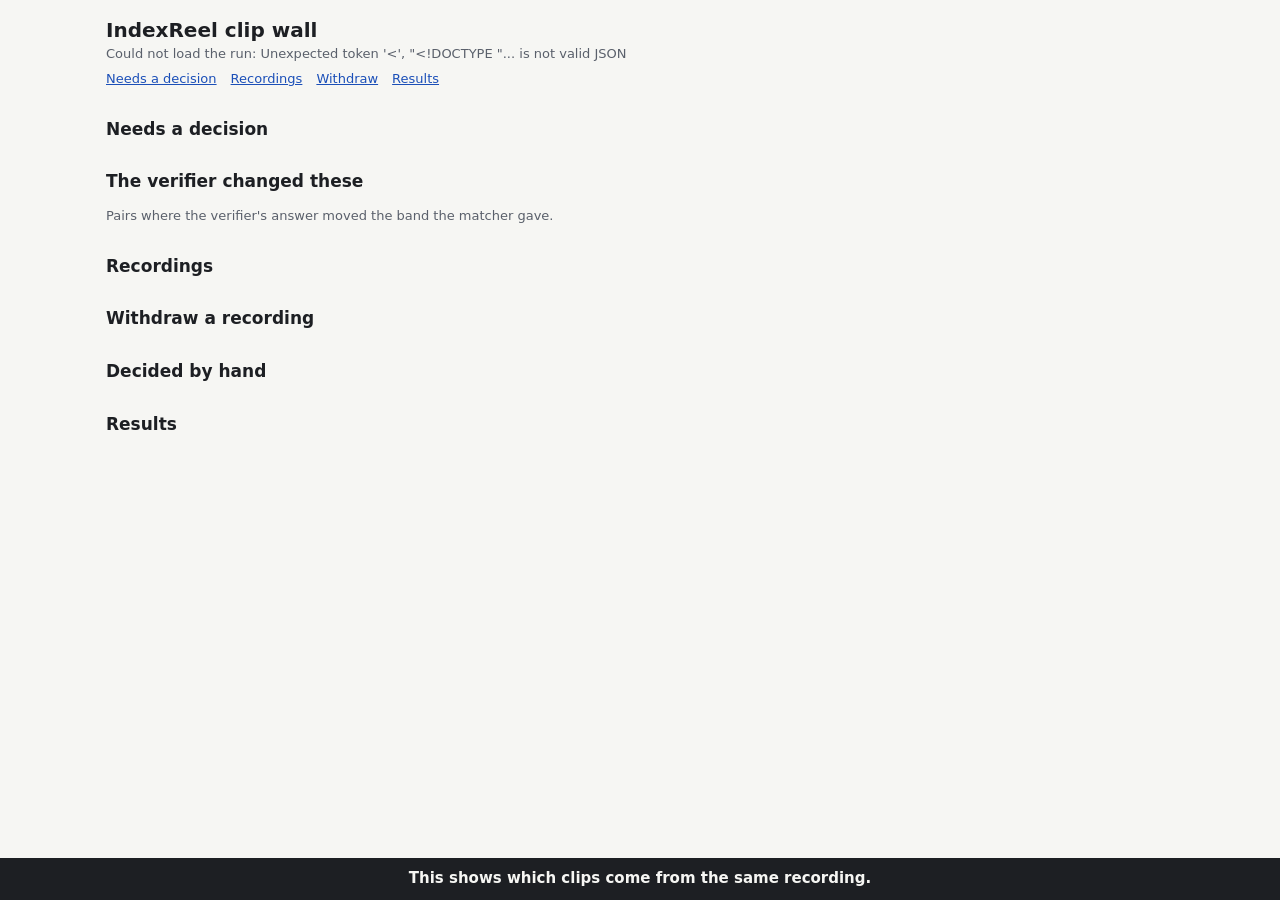
==== commit 197d380b: "Wall: the bottom bar says only 'This shows which clips come from the same recording.' (the second se" ====
--- a/src/indexreel/wall/index.html
+++ b/src/indexreel/wall/index.html
@@ -36,6 +36,8 @@
 .chip { border: 1px solid var(--line); border-radius: 4px; padding: 2px 8px; font-size: 13px; }
 .pair { display: grid; grid-template-columns: minmax(0, 340px) minmax(0, 1fr); gap: 16px; }
 @media (max-width: 700px) { .pair { grid-template-columns: 1fr; } }
+[id] { scroll-margin-top: 24px; }  /* a link to a card leaves room above it */
+@media (min-width: 1500px) { header, main { max-width: 1400px; } .pair { grid-template-columns: minmax(0, 520px) minmax(0, 1fr); } }  /* a 1920 px screen: the evidence images stay readable */
 .pair img { width: 100%; height: auto; border: 1px solid var(--line); border-radius: 4px; display: block; }
 .noimg { border: 1px dashed var(--line); border-radius: 4px; padding: 24px 8px; text-align: center; }
 .meter { position: relative; height: 10px; background: var(--line); border-radius: 5px; margin: 14px 0 4px; }
@@ -97,7 +99,7 @@
   <section aria-labelledby="h-hand"><h2 id="h-hand">Decided by hand</h2><div id="hand"></div></section>
   <section aria-labelledby="h-res"><h2 id="h-res">Results</h2><div id="results"></div></section>
 </main>
-<div id="disclaimer" role="note">This shows which clips come from the same recording. It does not say whether anything is true or false.</div>
+<div id="disclaimer" role="note">This shows which clips come from the same recording.</div>
 <!--DATA-->
 <script>
 const RECORDED = document.querySelector('meta[name="mode"]').content === "recorded";
@@ -157,7 +159,6 @@
   const d = p.decision;
   const hand = d ? `<span class="badge hand">${esc(d.action === "approve_merge" ? "approved by hand" : "split by hand")}</span>` : "";
   const note = d && d.note ? `<div class="small muted">Your note: ${esc(d.note)}</div>` : "";
-  const mirrored = p.mirrored ? " · one clip mirrored" : "";
   const off = (p.offset_s >= 0 ? "+" : "") + num(p.offset_s, 1);
   const span = p.core
     ? `matching core: ${nm(p.a)} ${num(p.core[0][0], 1)}–${num(p.core[0][1], 1)} s · ${nm(p.b)} ${num(p.core[1][0], 1)}–${num(p.core[1][1], 1)} s`
@@ -167,7 +168,7 @@
     <div class="pair">
       <div>${evidence(p)}</div>
       <div>${meter(p)}
-        <div class="small muted">${span} · offset ${off} s${mirrored}</div>
+        <div class="small muted">${span} · offset ${off} s</div>
         ${sharedNote(p)}${history(p)}${note}
         ${RECORDED ? "" : `<div class="actions">
           <input type="text" aria-label="Note for ${esc(p.a)} and ${esc(p.b)}" placeholder="Note (optional)" maxlength="500">
@@ -451,7 +452,9 @@
     if (r.group !== group) {
       if (group) out += `</tbody></table></div>`;
       group = r.group;
-      out += `<h3>${esc(group)}</h3><div class="res-wrap"><table class="res"><thead><tr><th>Measured</th><th>Result</th><th>Bar</th><th>Verdict</th><th>File</th></tr></thead><tbody>`;
+      const verdict = (rows.find((x) => x.group === group && x.verdict) || {}).verdict;
+      const id = (rows.find((x) => x.group === group && x.id) || {}).id;
+      out += `<h3${id ? ` id="${esc(id)}"` : ""}>${esc(group)}</h3>${verdict ? `<p class="small"><strong>Test verdict:</strong> <span class="badge ${verdict.startsWith("PASS") ? "pass" : "fail"}">${esc(verdict)}</span></p>` : ""}<div class="res-wrap"><table class="res"><thead><tr><th>Measured</th><th>Result</th><th>Bar</th><th>Verdict</th><th>File</th></tr></thead><tbody>`;
     }
     const value = r.result ? esc(r.result)
       : r.k == null ? "not run yet"
@@ -460,7 +463,7 @@
     out += `<tr><td>${esc(r.label)}${r.note ? `<div class="res-note">${esc(r.note)}</div>` : ""}</td><td>${value}</td><td>${esc(r.bar || "")}</td><td><span class="badge ${cls}">${esc(r.status)}</span></td><td class="res-note">${esc(r.source)}</td></tr>`;
   });
   document.getElementById("results").innerHTML = out + (group ? `</tbody></table></div>` : "") +
-    `<p class="res-note">Intervals are Wilson 95%. Copies are simulated or filmed by me; none of this is footage from the web.</p>`;
+    `<p class="res-note">Intervals are Wilson 95%. Outside the trace group, copies are simulated or filmed by me. The trace group's inputs were cut by me from public uploads, and its candidates are public web uploads.</p>`;
 }
 
 function render() {
